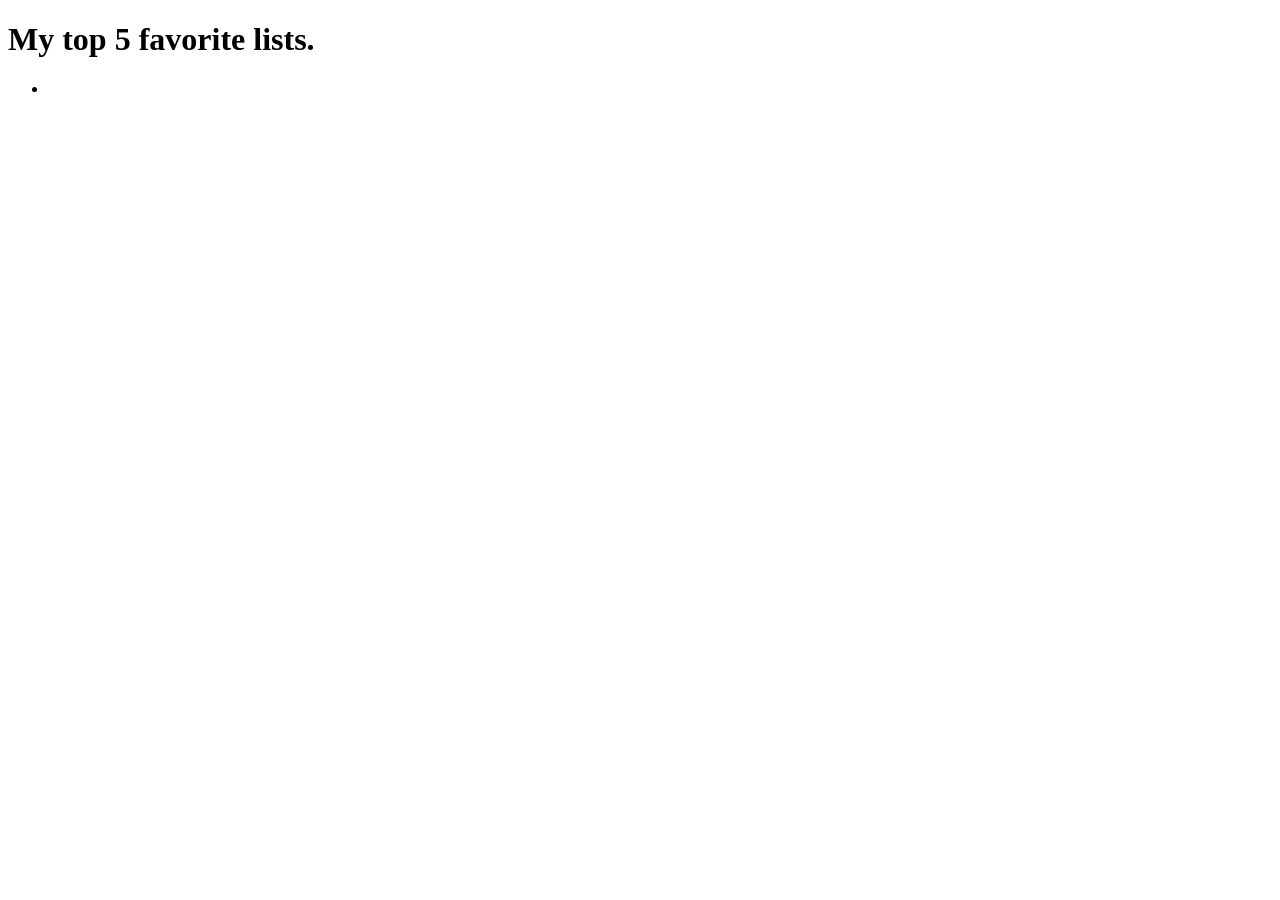
==== index.html @ 223106de "version Zero" ====
<!DOCTYPE html>
<html lang="en">
<head>
    <meta charset="UTF-8">
    <meta name="viewport" content="width=device-width, initial-scale=1.0">
    <title>Document</title>
</head>
<body>
    <h1>My top 5 favorite lists.</h1>

    <ul>
        <li> <a href="how-to-work-better.html"></a></li>
    </ul>
</body>
</html>
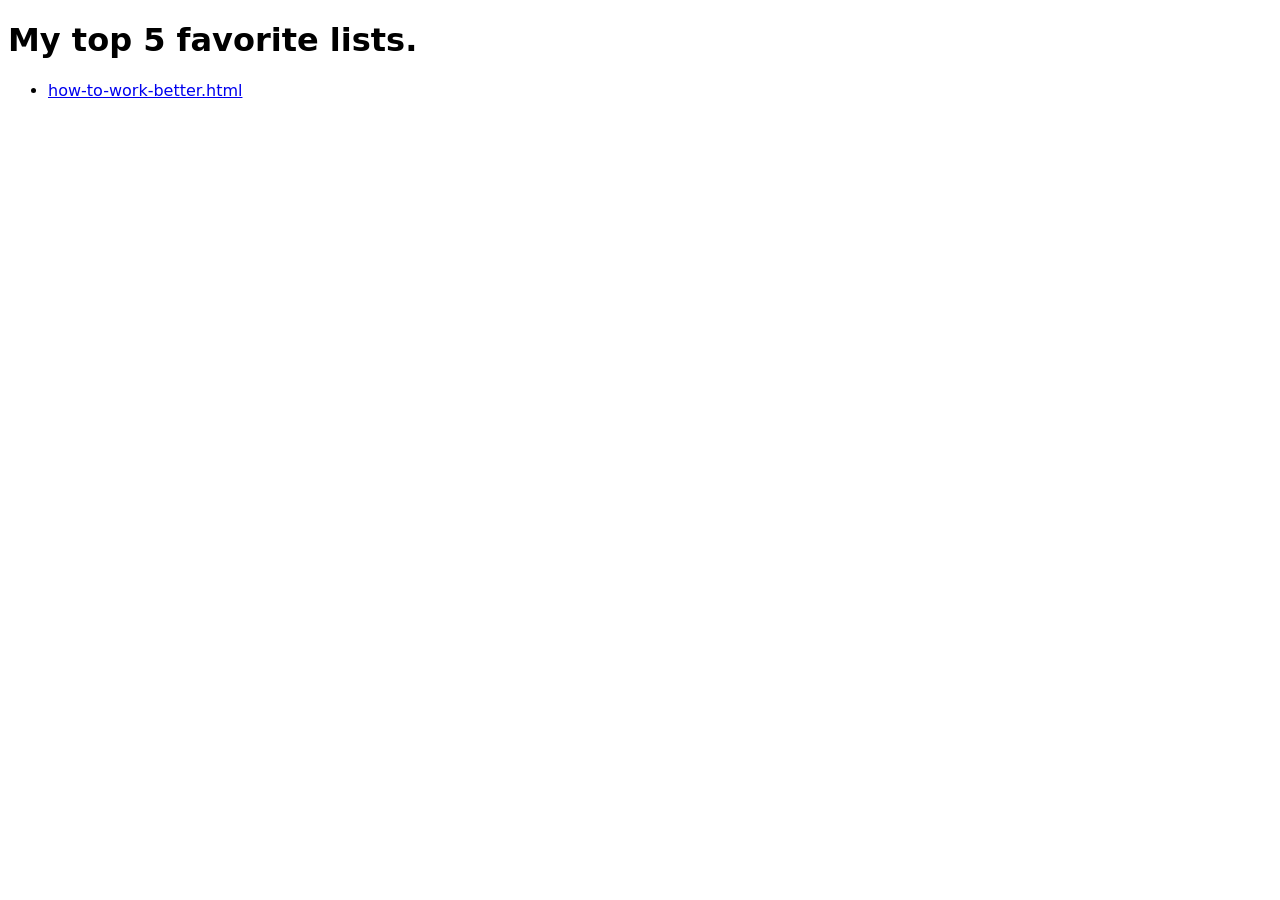
==== commit 989eeeb4: "better" ====
--- a/index.html
+++ b/index.html
@@ -4,12 +4,13 @@
     <meta charset="UTF-8">
     <meta name="viewport" content="width=device-width, initial-scale=1.0">
     <title>Document</title>
+    <link rel="stylesheet" href="style.css">
 </head>
 <body>
     <h1>My top 5 favorite lists.</h1>
 
     <ul>
-        <li> <a href="how-to-work-better.html"></a></li>
+        <li> <a href="how-to-work-better.html">how-to-work-better.html</a></li>
     </ul>
 </body>
 </html>
--- a/style.css
+++ b/style.css
@@ -0,0 +1,3 @@
+body{
+    font-family: system-ui;
+}
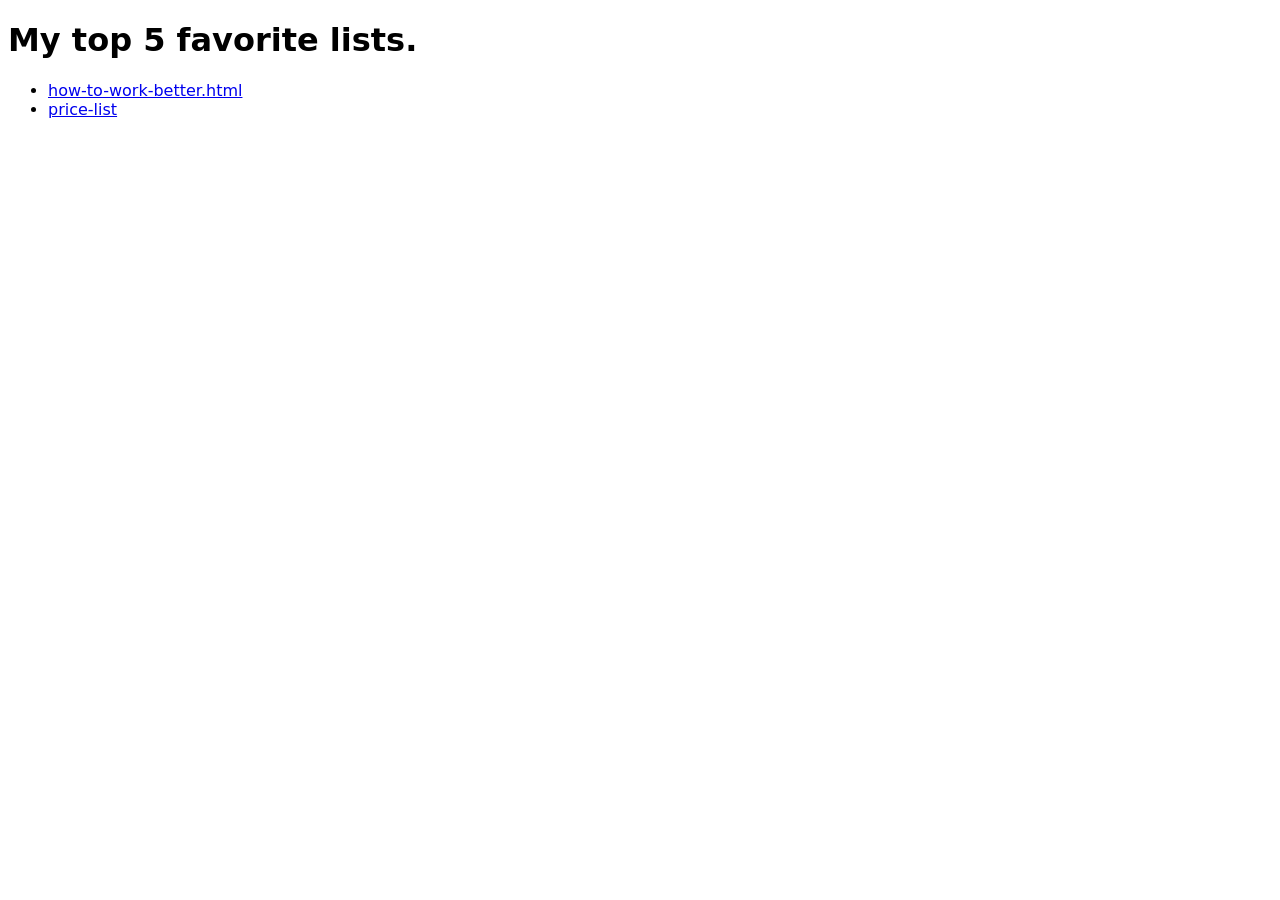
==== commit 019a4981: "price-list" ====
--- a/index.html
+++ b/index.html
@@ -11,6 +11,7 @@
 
     <ul>
         <li> <a href="how-to-work-better.html">how-to-work-better.html</a></li>
+        <li><a href="price-list.html">price-list</a></li>
     </ul>
 </body>
 </html>
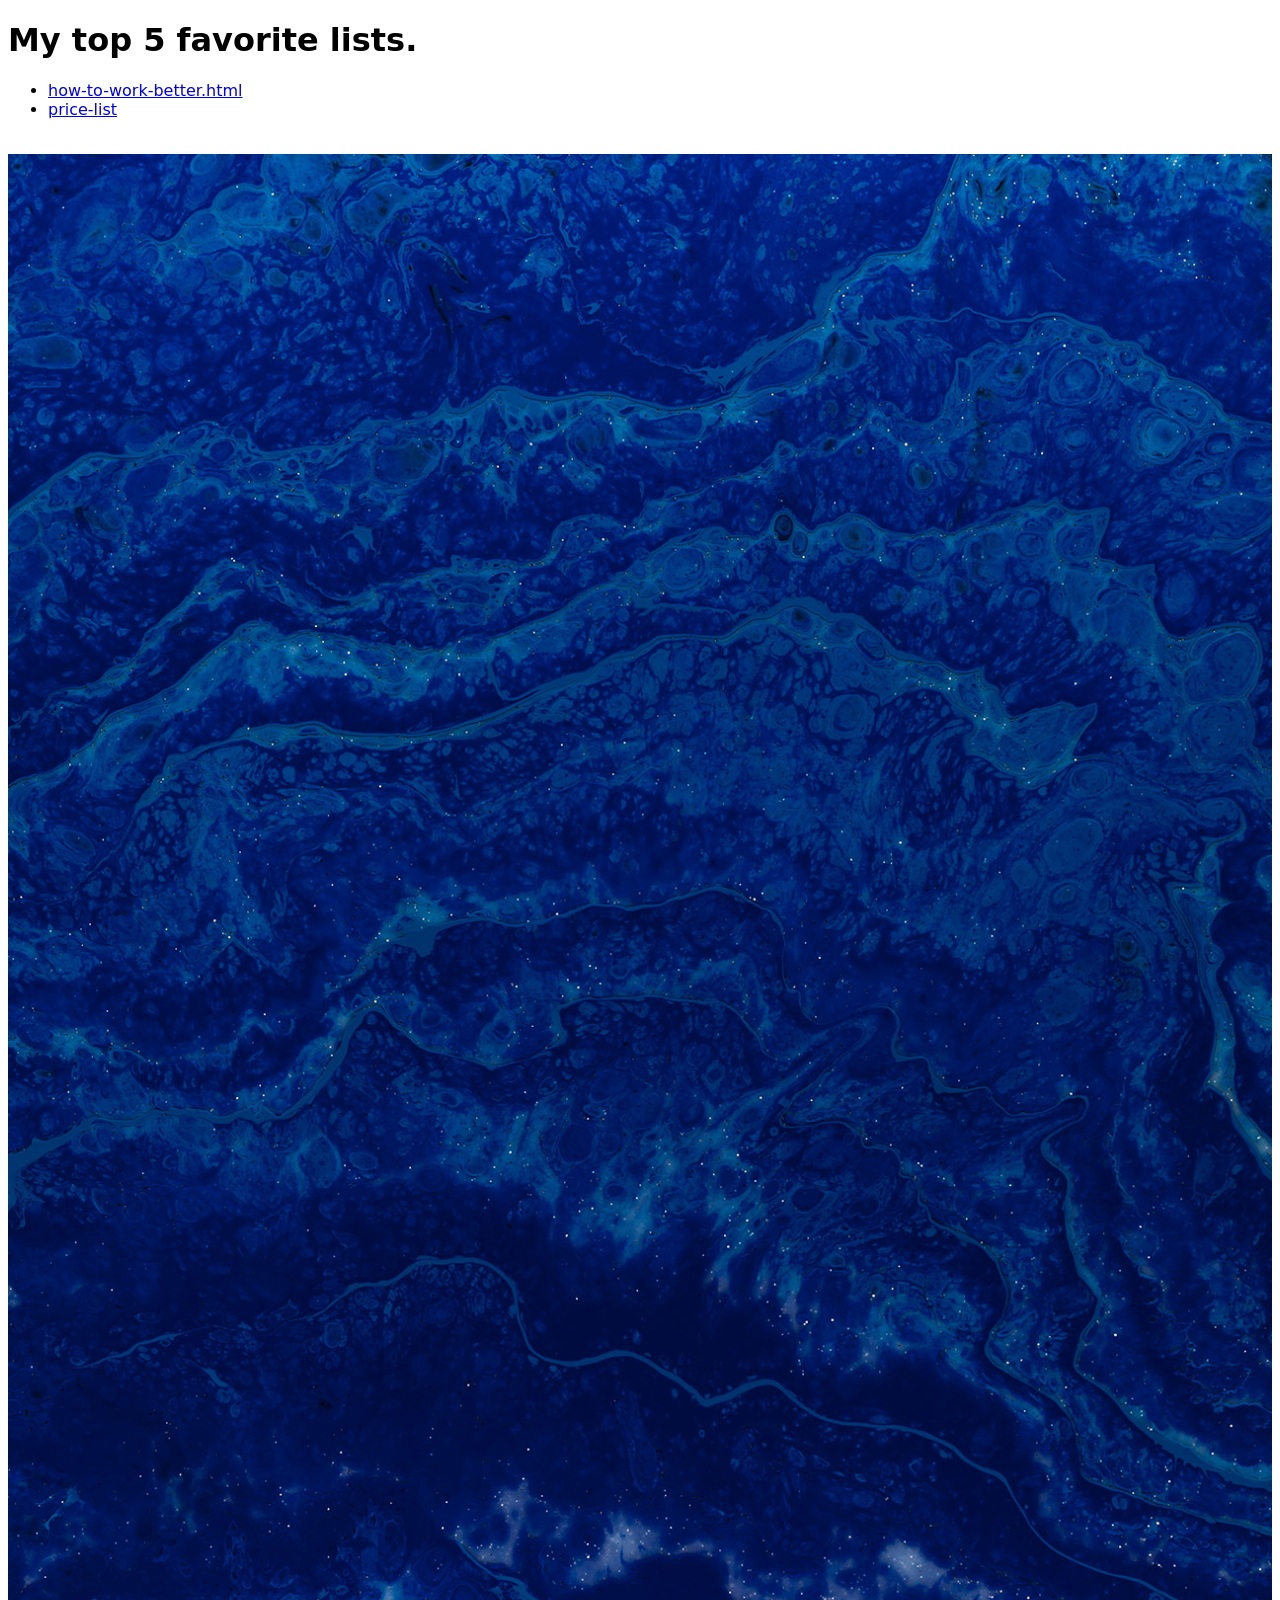
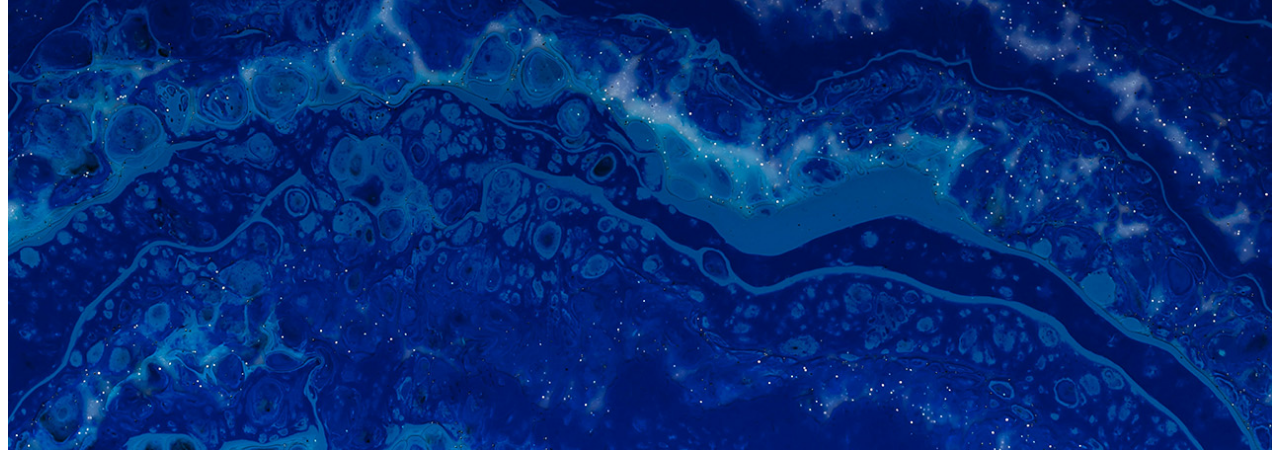
==== commit 960625c7: "ten principe" ====
--- a/index.html
+++ b/index.html
@@ -13,5 +13,9 @@
         <li> <a href="how-to-work-better.html">how-to-work-better.html</a></li>
         <li><a href="price-list.html">price-list</a></li>
     </ul>
+<img src="star.svg" alt="">
+<img src="bleu.jpg" alt="">
+
+
 </body>
 </html>
--- a/style.css
+++ b/style.css
@@ -1,3 +1,18 @@
 body{
     font-family: system-ui;
+}
+img{ max-width: 100%;}
+
+.grid-boxes{
+    display: grid;
+    grid-template-columns: 
+        repeat(
+            auto-fill,
+            minmax(
+                min(15rem,100%),1fr
+            )
+        )
+    ;
+    grid-auto-rows: 1fr;
+    gap: 1rem;
 }
